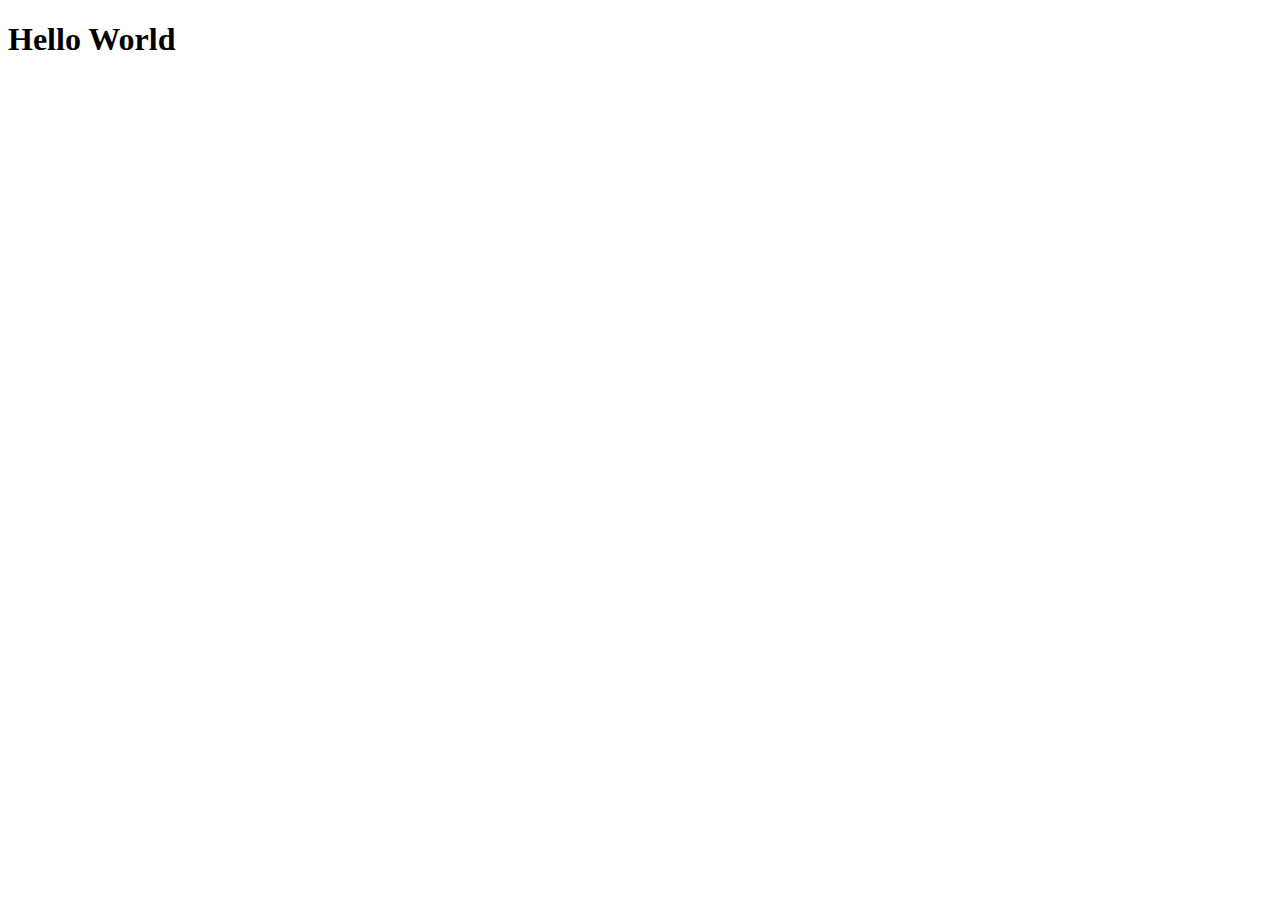
==== index.html @ 1f7a1f15 "Added basic html and css items" ====
<!DOCTYPE html>
<html lang="en">
<head>
    <meta charset="UTF-8">
    <meta name="viewport" content="width=device-width, initial-scale=1.0">
    <title>Document</title>
</head>
<body>
    <h1>Hello World</h1>
</body>
</html>
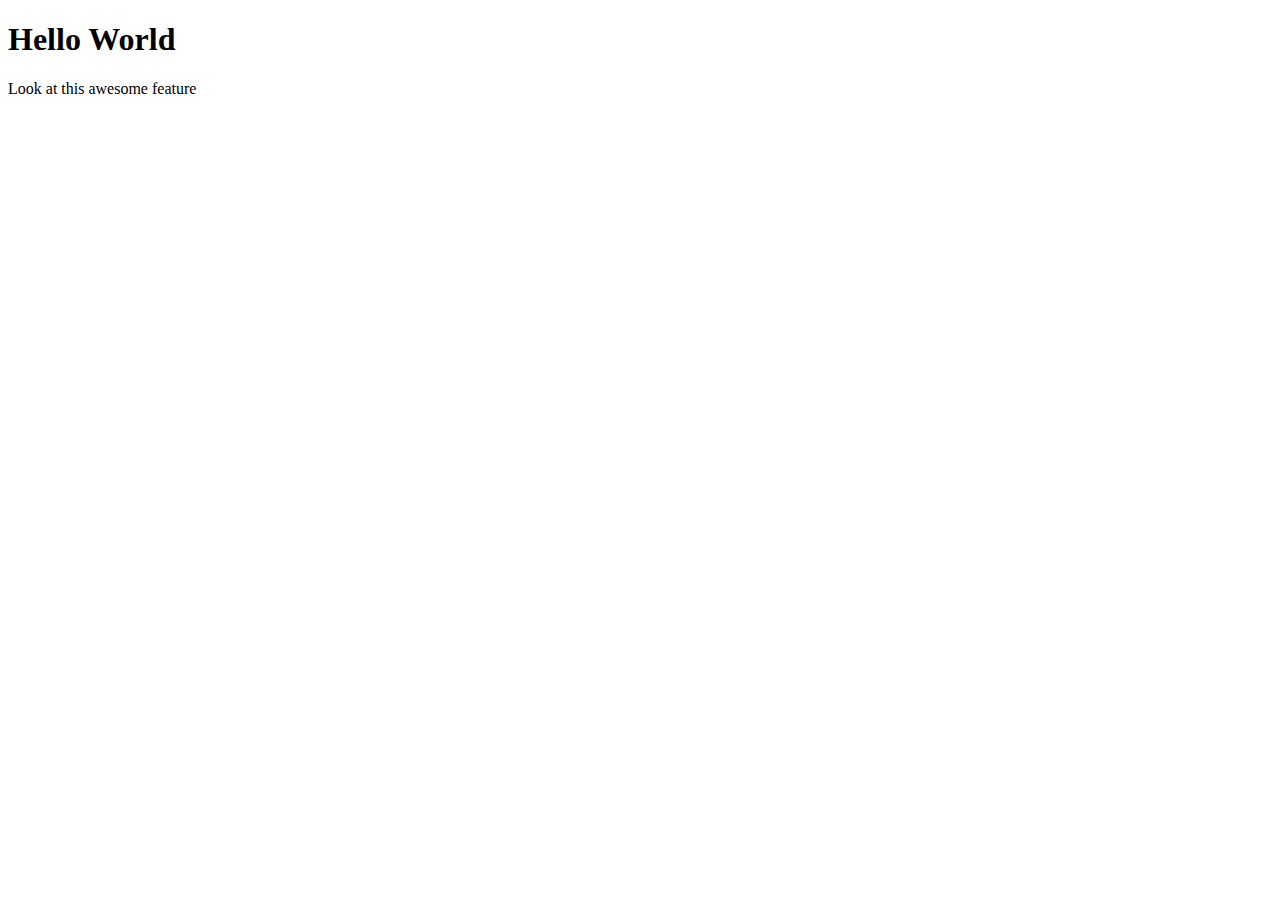
==== commit 2092e061: "Added box" ====
--- a/index.html
+++ b/index.html
@@ -7,5 +7,7 @@
 </head>
 <body>
     <h1>Hello World</h1>
+    <section>Look at this awesome feature</section>
+    <div class="box"></div>
 </body>
 </html>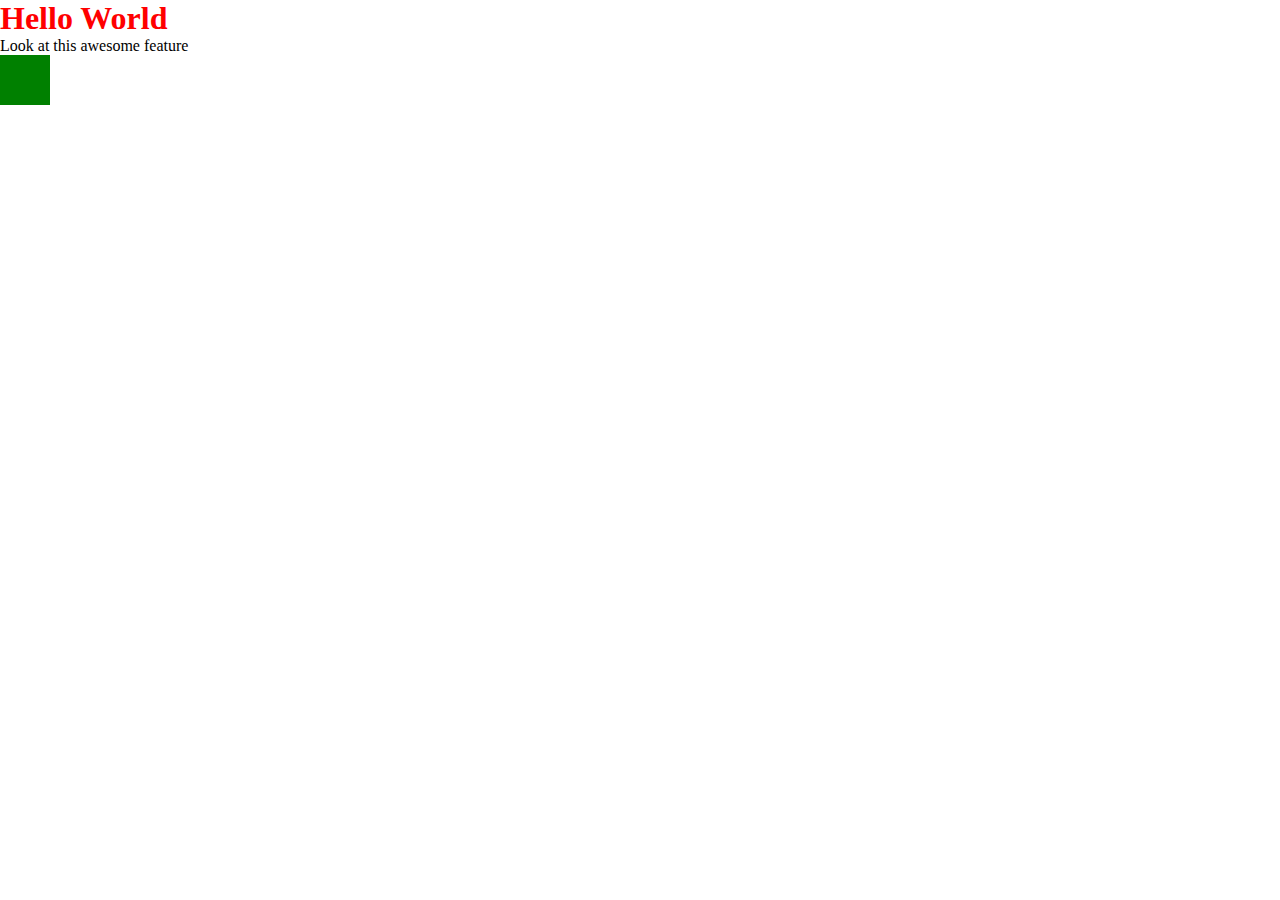
==== commit ab6966e7: "random" ====
--- a/index.html
+++ b/index.html
@@ -4,6 +4,7 @@
     <meta charset="UTF-8">
     <meta name="viewport" content="width=device-width, initial-scale=1.0">
     <title>Document</title>
+    <link rel="stylesheet" href="style.css">
 </head>
 <body>
     <h1>Hello World</h1>
--- a/style.css
+++ b/style.css
@@ -0,0 +1,14 @@
+*{
+    margin: 0;
+}
+h1{
+    color: red;
+}
+.box{
+    height: 50px;
+    width: 50px;
+    background-color: green;    
+}
+.box::hover{
+    scale: 1.5;
+}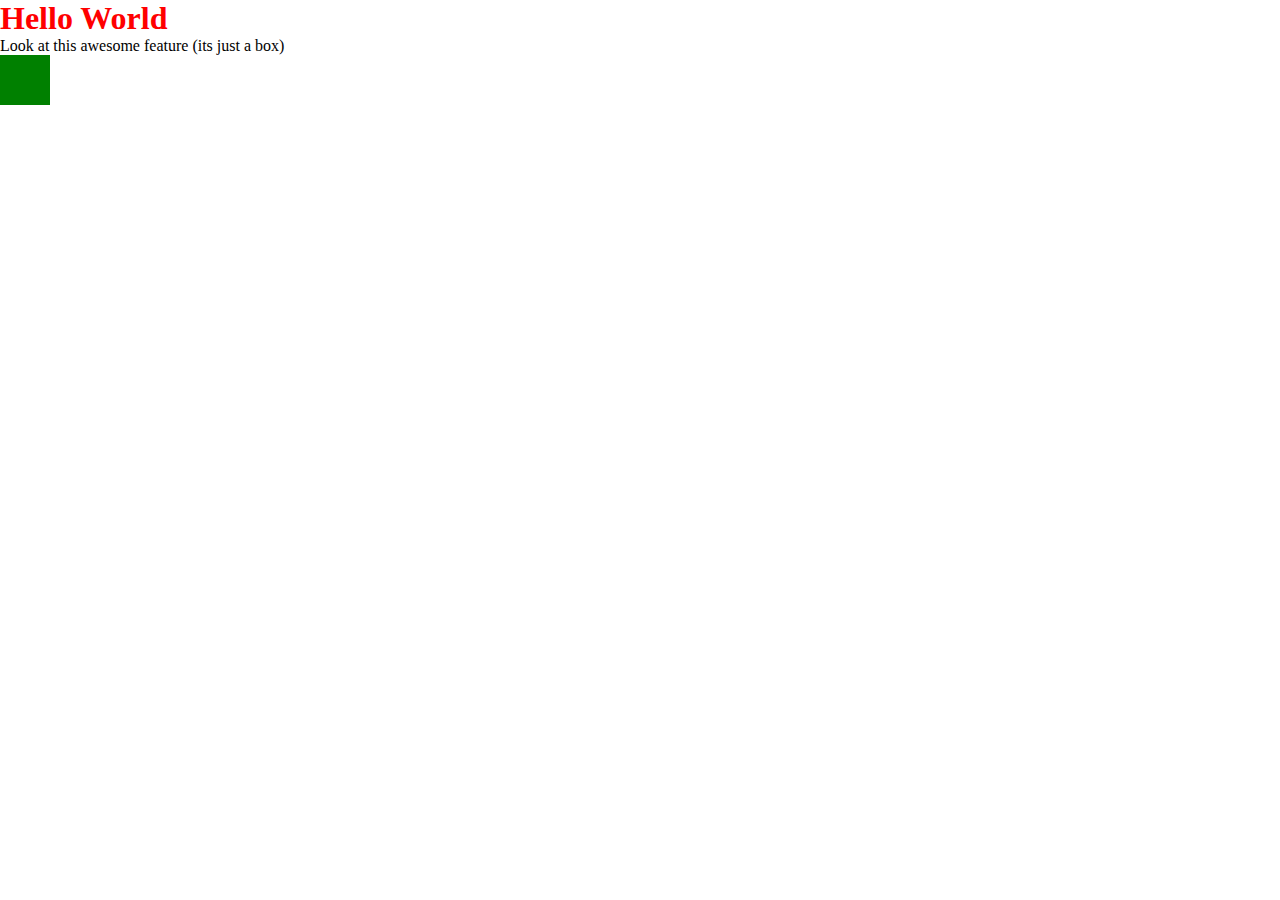
==== commit e0eb9fae: "Change html" ====
--- a/index.html
+++ b/index.html
@@ -8,7 +8,7 @@
 </head>
 <body>
     <h1>Hello World</h1>
-    <section>Look at this awesome feature</section>
+    <section>Look at this awesome feature (its just a box)</section>
     <div class="box"></div>
 </body>
 </html>--- a/style.css
+++ b/style.css
@@ -9,6 +9,3 @@
     width: 50px;
     background-color: green;    
 }
-.box::hover{
-    scale: 1.5;
-}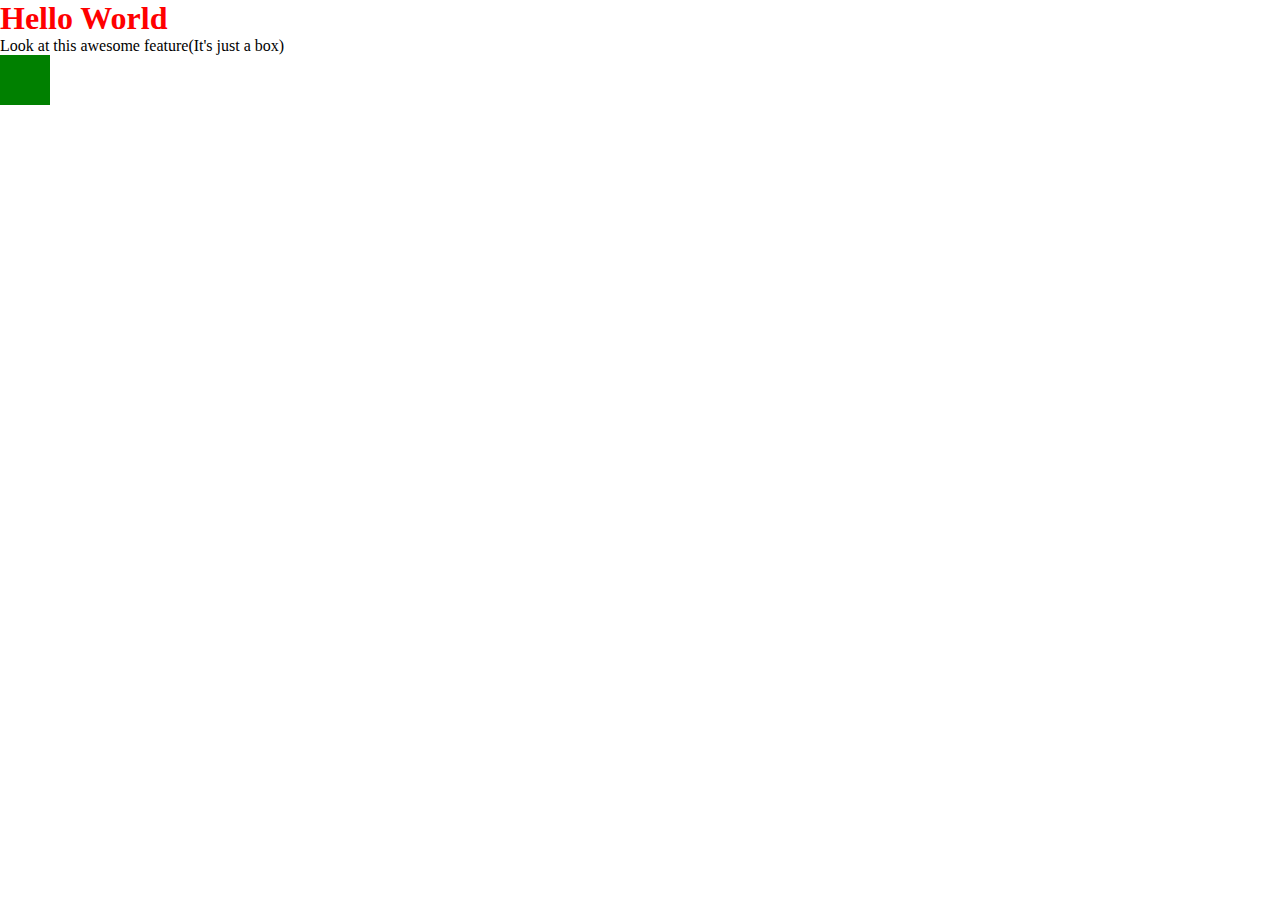
==== commit d31ba977: "Fixed the branch HTML" ====
--- a/index.html
+++ b/index.html
@@ -8,7 +8,7 @@
 </head>
 <body>
     <h1>Hello World</h1>
-    <section>Look at this awesome feature (its just a box)</section>
+    <section>Look at this awesome feature(It's just a box)</section>
     <div class="box"></div>
 </body>
 </html>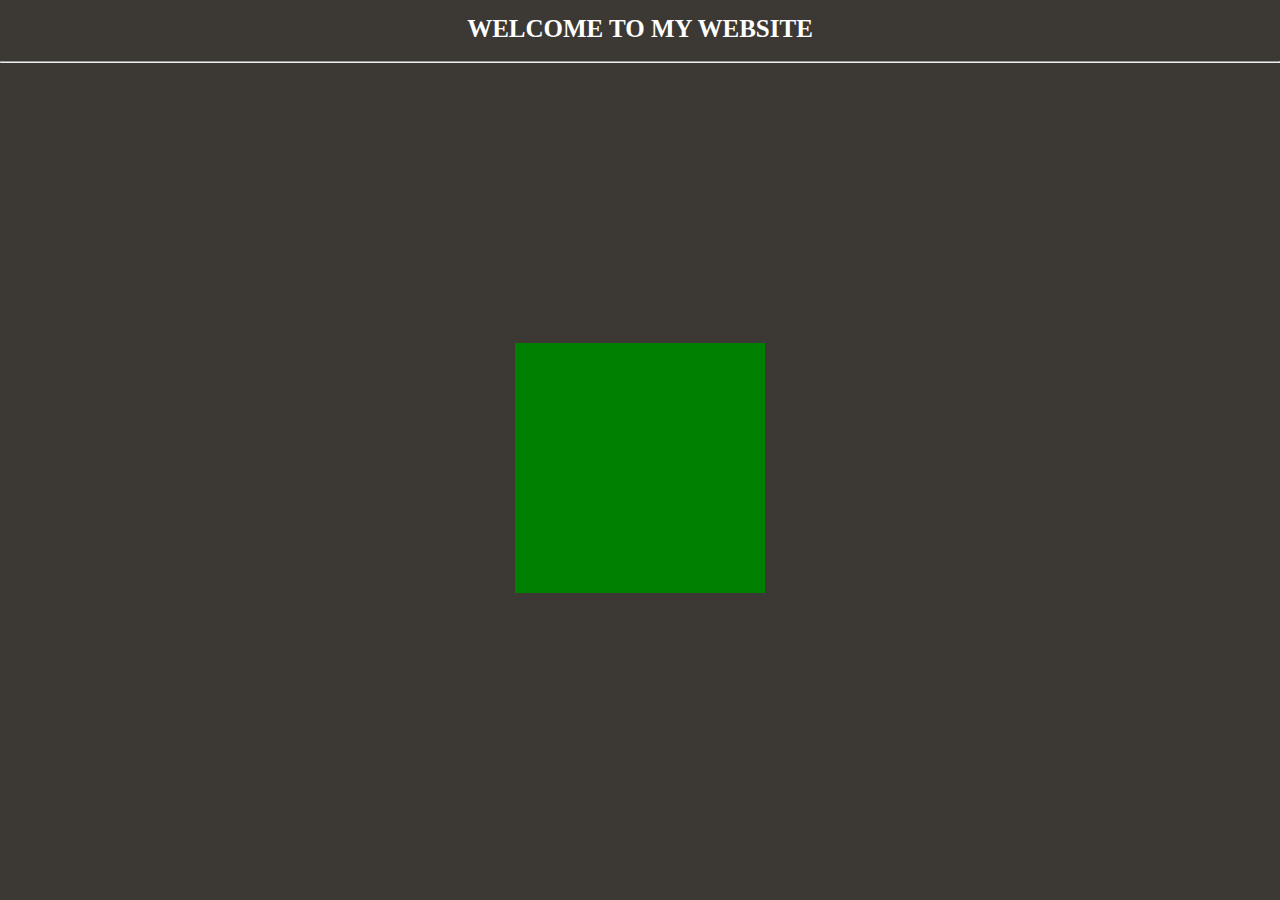
==== commit e4df7ffa: "Added some better looking styles in the html and css" ====
--- a/index.html
+++ b/index.html
@@ -7,8 +7,13 @@
     <link rel="stylesheet" href="style.css">
 </head>
 <body>
-    <h1>Hello World</h1>
-    <section>Look at this awesome feature(It's just a box)</section>
-    <div class="box"></div>
+    <header>Welcome to my website</header>
+    <br>
+    <hr>
+<section class="sectionMain">
+    <div class="box">
+
+    </div>
+</section>
 </body>
 </html>--- a/style.css
+++ b/style.css
@@ -1,11 +1,27 @@
 *{
     margin: 0;
 }
-h1{
-    color: red;
+body{
+    background-color: rgb(60, 57, 53);
+}
+header{
+    color: white;
+    font-size: 25px;
+    font-weight: bold;
+    text-transform: uppercase;
+    text-align: center;
+    margin-top: 15px;
 }
 .box{
-    height: 50px;
-    width: 50px;
-    background-color: green;    
+    height: 250px;
+    width: 250px;
+    background-color: green;
+    display: grid;
+    place-self: center;    
 }
+.sectionMain{
+    height: 90vh;
+    width: 100%;
+    display: grid;
+    place-content: center;
+}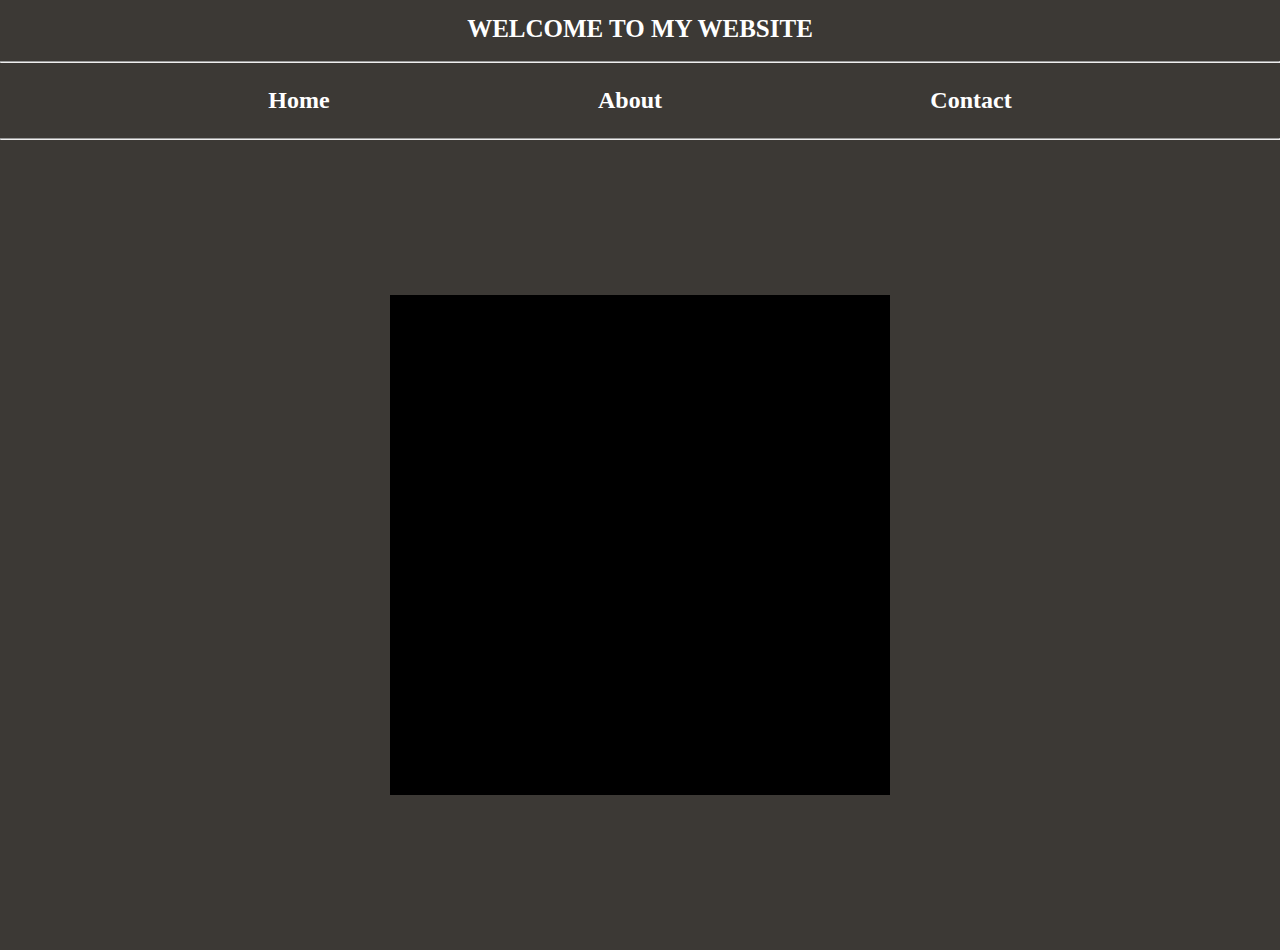
==== commit 811f950f: "Added more links to page" ====
--- a/index.html
+++ b/index.html
@@ -3,12 +3,18 @@
 <head>
     <meta charset="UTF-8">
     <meta name="viewport" content="width=device-width, initial-scale=1.0">
-    <title>Document</title>
+    <title>Bubbles website</title>
     <link rel="stylesheet" href="style.css">
 </head>
 <body>
     <header>Welcome to my website</header>
     <br>
+    <hr>
+    <div class="linkDiv">
+        <h2 class="smallLinks"><a href="#">Home</a></h2>
+        <h2 class="smallLinks"><a href="#">About</a></h2>
+        <h2 class="smallLinks"><a href="#">Contact</a></h2>
+    </div>
     <hr>
 <section class="sectionMain">
     <div class="box">
--- a/style.css
+++ b/style.css
@@ -13,15 +13,53 @@
     margin-top: 15px;
 }
 .box{
-    height: 250px;
-    width: 250px;
-    background-color: green;
+    height: 500px;
+    width: 500px;
+    background-color: black;
     display: grid;
     place-self: center;    
+    animation-name: boxSpin;
+    animation-duration: 8s;
+    animation-iteration-count: 2;
+    animation-delay: 250ms;
 }
+@keyframes boxSpin {
+    0%{transform: rotateZ(0);}
+    50%{transform: rotateZ(180deg);}
+    100%{transform: rotateZ(360deg);}
+}
+.box:hover{
+    animation-name: borderThing;
+    animation-duration: 2s;
+}
+@keyframes borderThing {
+    0%{border-left: 4px dashed white;}
+    25%{border-top: 4px dashed white;}
+    50%{border-right: 4px dashed white;}
+    75%{border-bottom: 4px dashed white;}
+    80%{scale: 1.2;}
+    100%{scale: 1; border: 4px dashed white;}
+}
+
 .sectionMain{
     height: 90vh;
     width: 100%;
     display: grid;
     place-content: center;
+}
+.smallLinks a{
+    left: 10px;
+    color: white;
+    text-decoration: none;
+}
+.smallLinks a:hover{
+    text-decoration: underline;
+}
+
+.linkDiv{
+    width: 100%;
+    display: flex;
+    align-items: center;
+    justify-content: space-evenly;
+    height: 75px;
 }